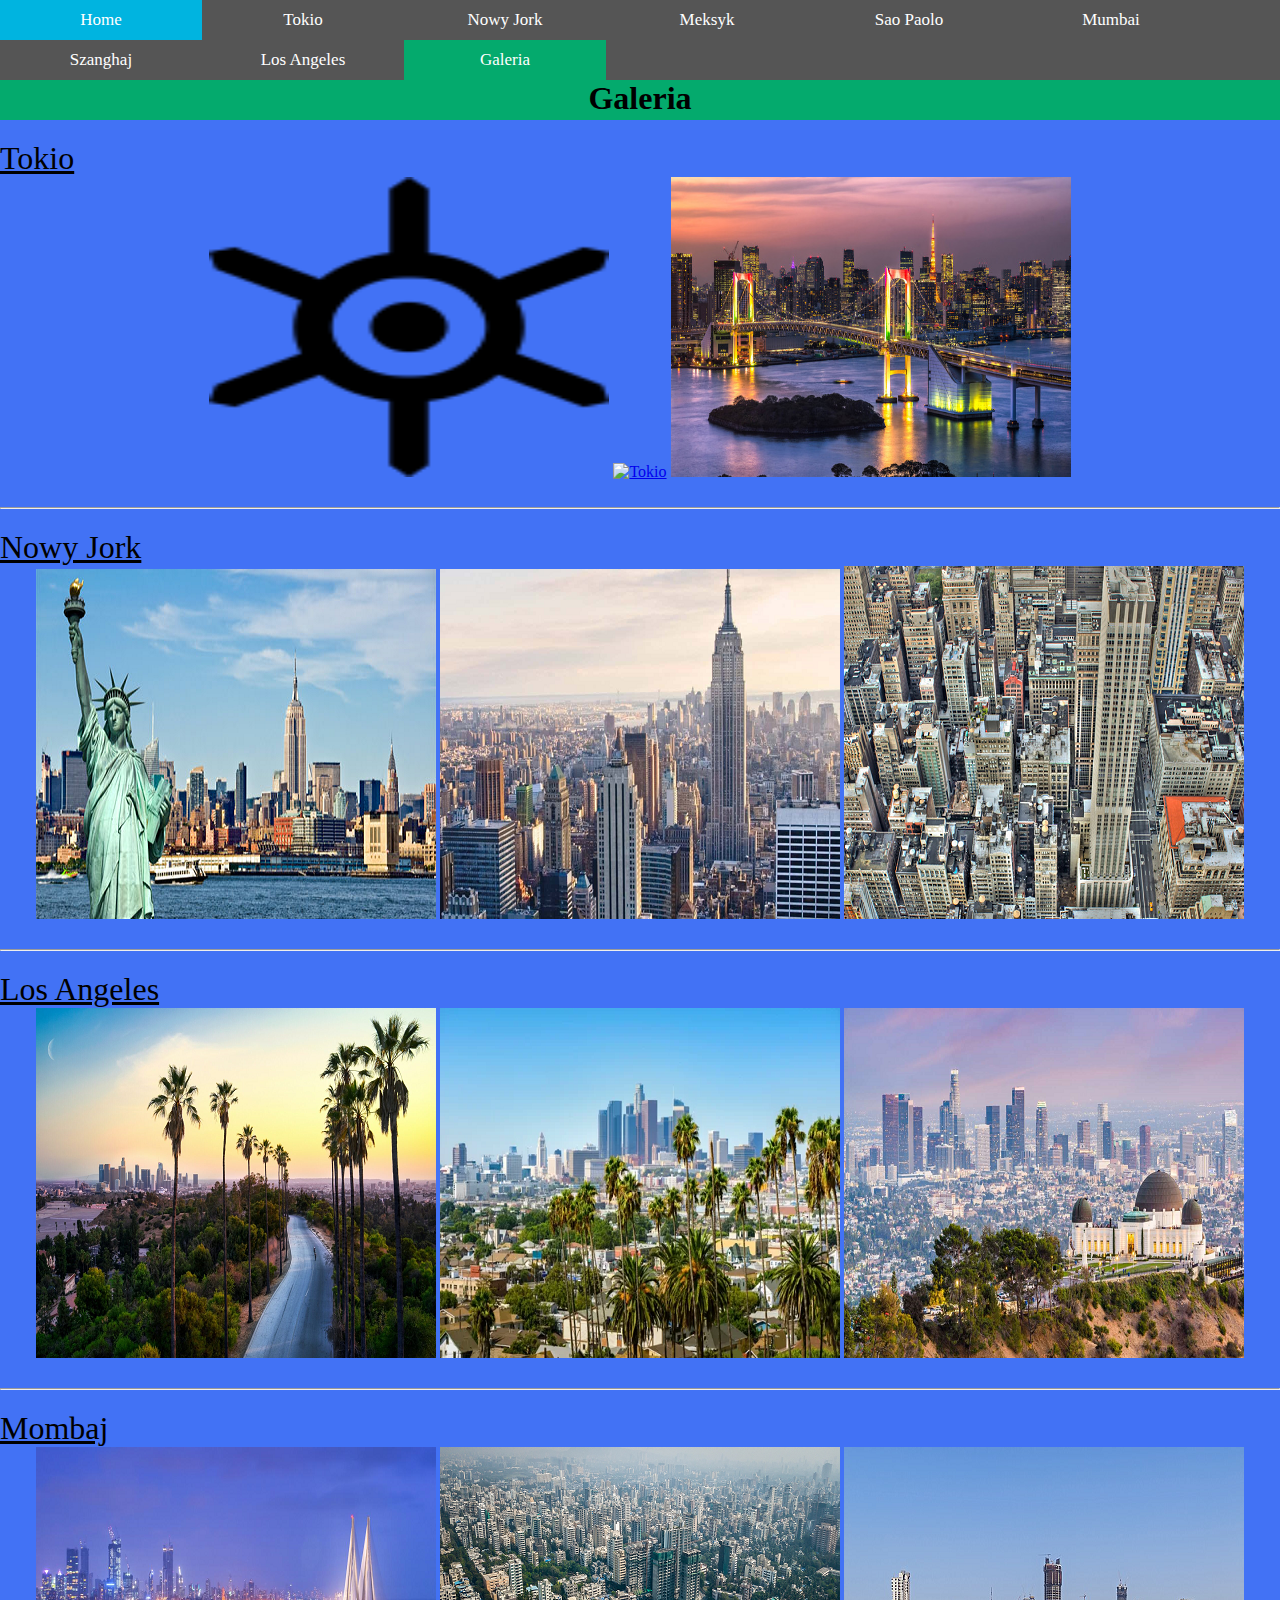
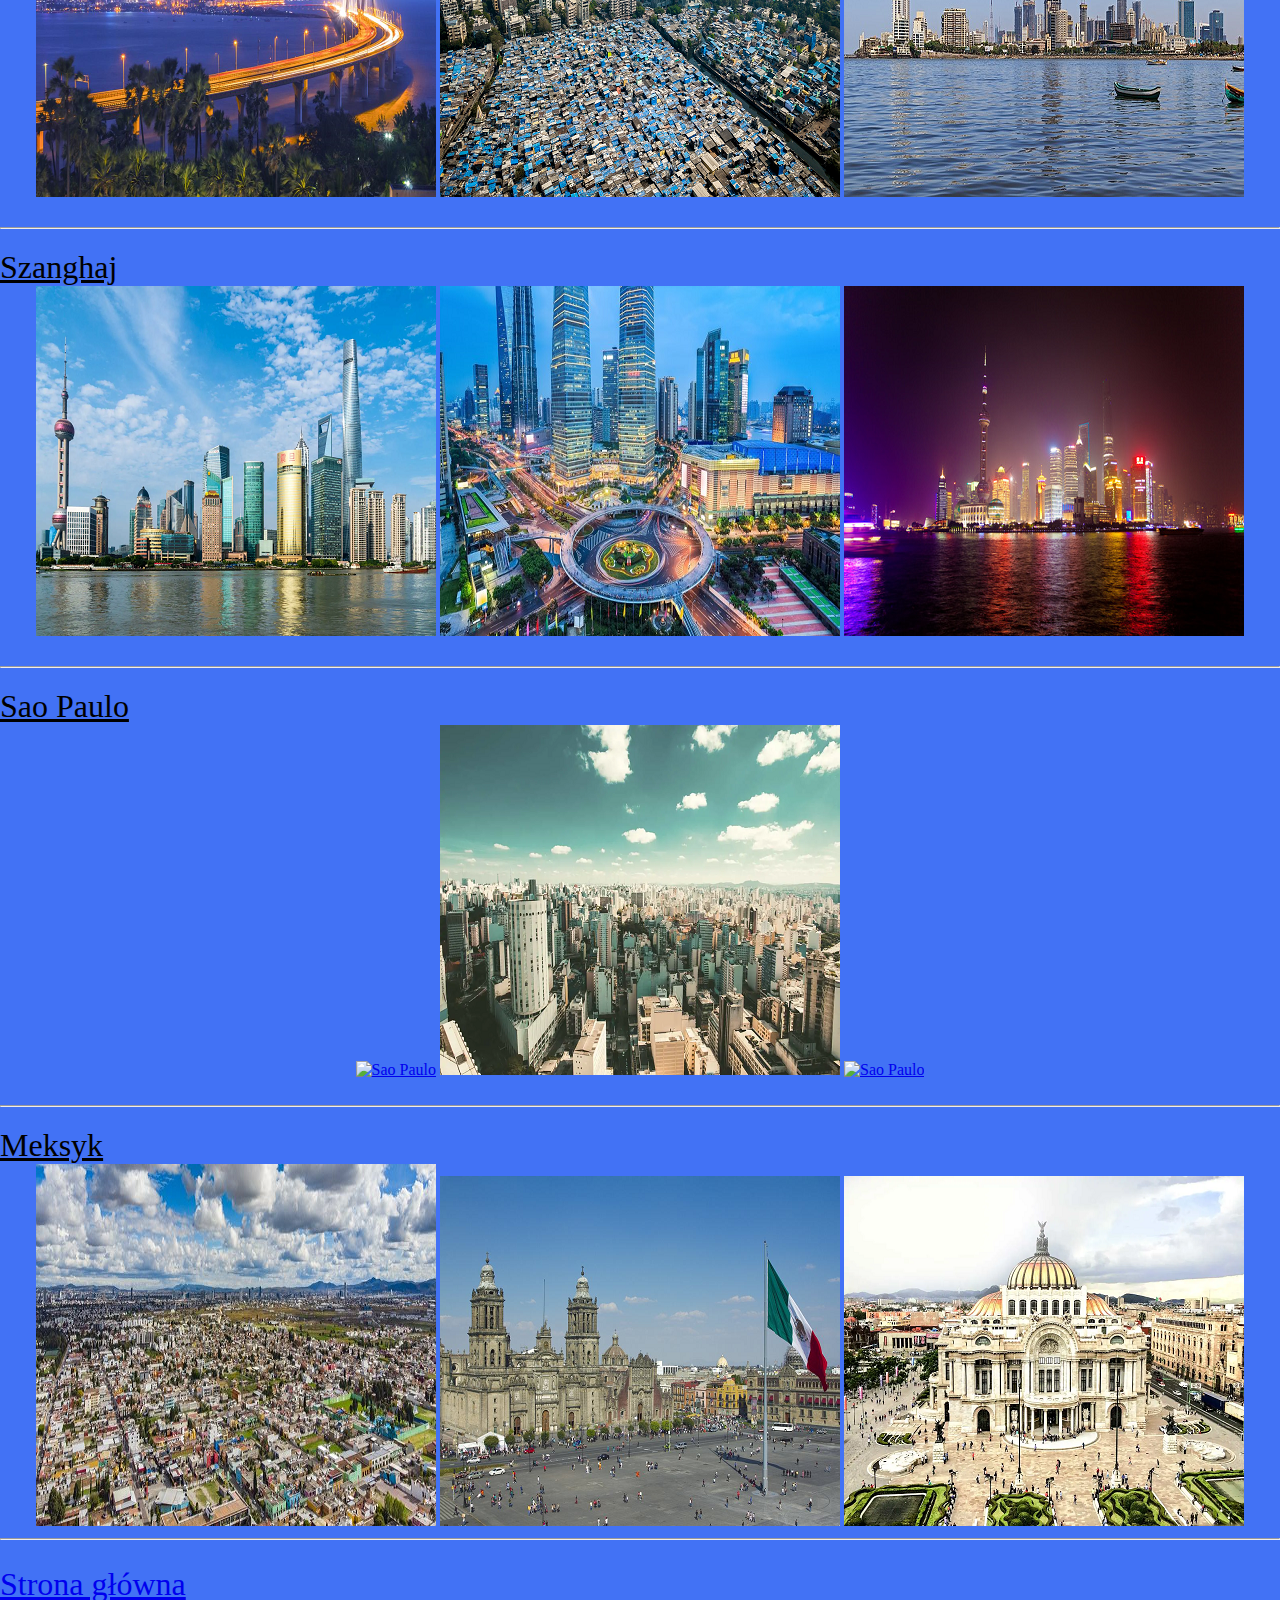
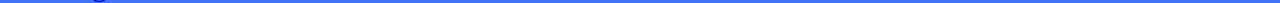
==== Galeria.html @ a0749c9e "Add files via upload" ====
<!DOCTYPE html>
<html lang=pl>
<head>
	<title>Galeria</title>
<meta charset=utf-8>
<link rel="stylesheet" href="css.css" type="text/css"/>
</head>
<body>
	<div class="navbar">
		<a href="index.html">Home</a>
		<a href="Tokio.html">Tokio</a>
		<a href="Nowy_Jork.html">Nowy Jork</a>
		<a href="Meksyk.html">Meksyk</a>
		<a href="Sao_Paolo.html">Sao Paolo</a>
		<a href="Mumbai.html">Mumbai</a>
		<a href="Szanghaj.html">Szanghaj</a>
		<a href="Los_Angeles.html">Los Angeles</a>
		<a class="active" href="Galeria.html">Galeria </a>
	  </div>
	  <div class="logo">Galeria</div>
<div class="rozdzial">Tokio</div>
<div  align="center"><a href="G1.html"><img class="zdj" src="Foto/Tokio.png" alt="Tokio" height="300px" width="400px"></a> <a href="G2.html"><img class="zdj" src="Foto/Tokio1.png" alt="Tokio" height="300px" width="400px"></a> <a href="G3.html"><img class="zdj" src="Foto/Tokio2.png" alt="Tokio" height="300px" width="400px"></a></div>
<br><hr>
<div class="rozdzial">Nowy Jork</div>
<div  align="center"><a href="G4.html"><img class="zdj" src="Foto/NJ1m.png" alt="Nowy Jork" ></a> <a href="G5.html"><img class="zdj" src="Foto/NJ2m.png" alt="Nowy Jork" ></a> <a href="G6.html"><img class="zdj" src="Foto/NJ3m.png" alt="Nowy Jork" ></a></div>
<br><hr>
<div class="rozdzial">Los Angeles</div>
<div  align="center"><a href="G7.html"><img class="zdj" src="Foto/LA1m.png" alt="Los Angeles" ></a> <a href="G8.html"><img class="zdj" src="Foto/LA2m.png" alt="Los Angeles" ></a> <a href="G9.html"><img class="zdj" src="Foto/LA3m.png" alt="Los Angeles" ></a></div>
<br><hr>
<div class="rozdzial">Mombaj</div>
<div  align="center"><a href="G10.html"><img class="zdj" src="Foto/MU1m.png" alt="Mombaj" ></a> <a href="G11.html"><img class="zdj" src="Foto/MU2m.png" alt="Mombaj" ></a> <a href="G12.html"><img class="zdj" src="Foto/MUm.png" alt="Mombaj" ></a></div>
<br><hr>
<div class="rozdzial">Szanghaj</div>
<div  align="center"><a href="G13.html"><img class="zdj" src="Foto/Sm.png" alt="Szanghaj" ></a> <a href="G14.html"><img class="zdj" src="Foto/S2m.png" alt="Szanghaj" ></a> <a href="G15.html"><img class="zdj" src="Foto/S1m.png" alt="Szanghaj" ></a></div>
<br><hr>
<div class="rozdzial">Sao Paulo</div>
<div  align="center"><a href="G16.html"><img class="zdj" src="Foto/Sp1m.png" alt="Sao Paulo" ></a> <a href="G17.html"><img class="zdj" src="Foto/SP2m.png" alt="Sao Paulo" ></a> <a href="G18.html"><img class="zdj" src="Foto/SP3m.png" alt="Sao Paulo" ></a></div>
<br><hr>
<div class="rozdzial">Meksyk</div>
<div  align="center"><a href="G19.html"><img class="zdj" src="Foto/M2m.png" alt="Meksyk" ></a> <a href="G20.html"><img class="zdj" src="Foto/M1m.png" alt="Meksyk" ></a> <a href="G21.html"><img class="zdj" src="Foto/M3m.png" alt="Meksyk" ></a></div>
<hr><br>
<a href="strona_glowna.html" text-align="center" class="link">Strona główna </a>



</body>
</html>
---- css.css ----
.navbar {
  width: 100%;
  background-color: #555;
  overflow: auto;
}


.navbar a {
  float: left;
  padding: 10px;
  color: white;
  text-decoration: none;
  font-size: 17px;
  width: 182px;
  text-align: center;

}


.navbar a:hover {
  background-color: #00B4E0;
}

.navbar a.active {
  background-color: #04AA6D;
}


@media screen and (max-width: 500px) {
  .navbar a {
    float: none;
    display: block;
    width: 100%;
    text-align: left;

  }
}

.navbara {
  width: 100%;
  background-color: #555;
  overflow: auto;
  position: fixed;
}


.navbara a {
  float: left;
  padding: 12px;
  color: white;
  text-decoration: none;
  font-size: 17px;
  width: 182px;
  text-align: center;

}


.navbara a:hover {
  background-color: #00B4E0;
}

.navbara a.active {
  background-color: #04AA6D;
}


@media screen and (max-width: 500px) {
  .navbar a {
    float: none;
    display: block;
    width: 100%;
    text-align: left;

  }
}

.logo1 {
  font-size: xx-large;
  font-weight: bold;
  background-color: rgb(153, 114, 31);
  height: 40px;
}

.logo {
  text-align: center;
  font-size: xx-large;
  font-weight: bold;
  background-color: #04AA6D;
  height: 40px;
}

body {
  margin: 0;
  background-color: #4272F5;
}

.rozdzial {

  margin-right: 5%;
  margin-top: 20px;
}

.rozdzial {
  font-size: xx-large;
  text-decoration: underline;
}

.tresc {
  font-size: 28px;

  margin-right: 5%;
}

.tabelka {
  font-size: x-large;
  font-style: italic;
  background-color: #4272F5;
  margin-right: 5%;
}

.godlo {
  margin-bottom: 102px;
}

.rozdzial1 {
  margin-left: 5%;
  margin-top: 20px;
  font-size: xx-large;
  text-decoration: underline;
  text-align: right;
}



.link {

  margin-top: 20px;
  font-size: xx-large;
}

footer {
  font-size: medium;
  background-color: cadetblue;
  width: 100%;
  height: 20px;
}

@media screen and (max-width: 1199px) {
  .rozdzial {
    font-size: x-large;
  }

  .tresc {
    font-size: large;
  }

  .tabelka {
    font-size: large;
  }

  .rozdzial1 {
    font-size: x-large;
  }

  .navbar {
    font-size: x-large;
  }

  .mapa {
    height: 400px;
    width: 400px;
  }

  .link {
    font-size: large;
  }
.logo1{font-size: xx-large;}
  .logo {
    font-size: xx-large;
  }

  .zdj {
    height: 190px;
    width: 210px;
  }
}

@media screen and (max-width: 599px) {
  .rozdzial {
    font-size: 20px;
  }

  .tresc {
    font-size: 17px;
  }

  .tabelka {
    font-size: 18px;
  }

  .rozdzial1 {
    font-size: 20px;
  }

  .navbar {
    font-size: x-large;
  }

  .mapa {
    height: 350px;
    width: 350px;
  }

  .link {
    font-size: 20px;
  }
  .logo1{font-size: x-large;}
  .logo {
    font-size: x-large;
  }

  .zdj {
    height: 100px;
    width: 130px;
  }
}

.link1 {
  font-size: xx-large;
}

.wszystko {
  float: left;
  width: 80%;
}

.menu2 {
  float: right;
  width: 20%;
  height: 100vw;
  background-color: rgb(153, 114, 31);
}

footer {
  clear: both;
}
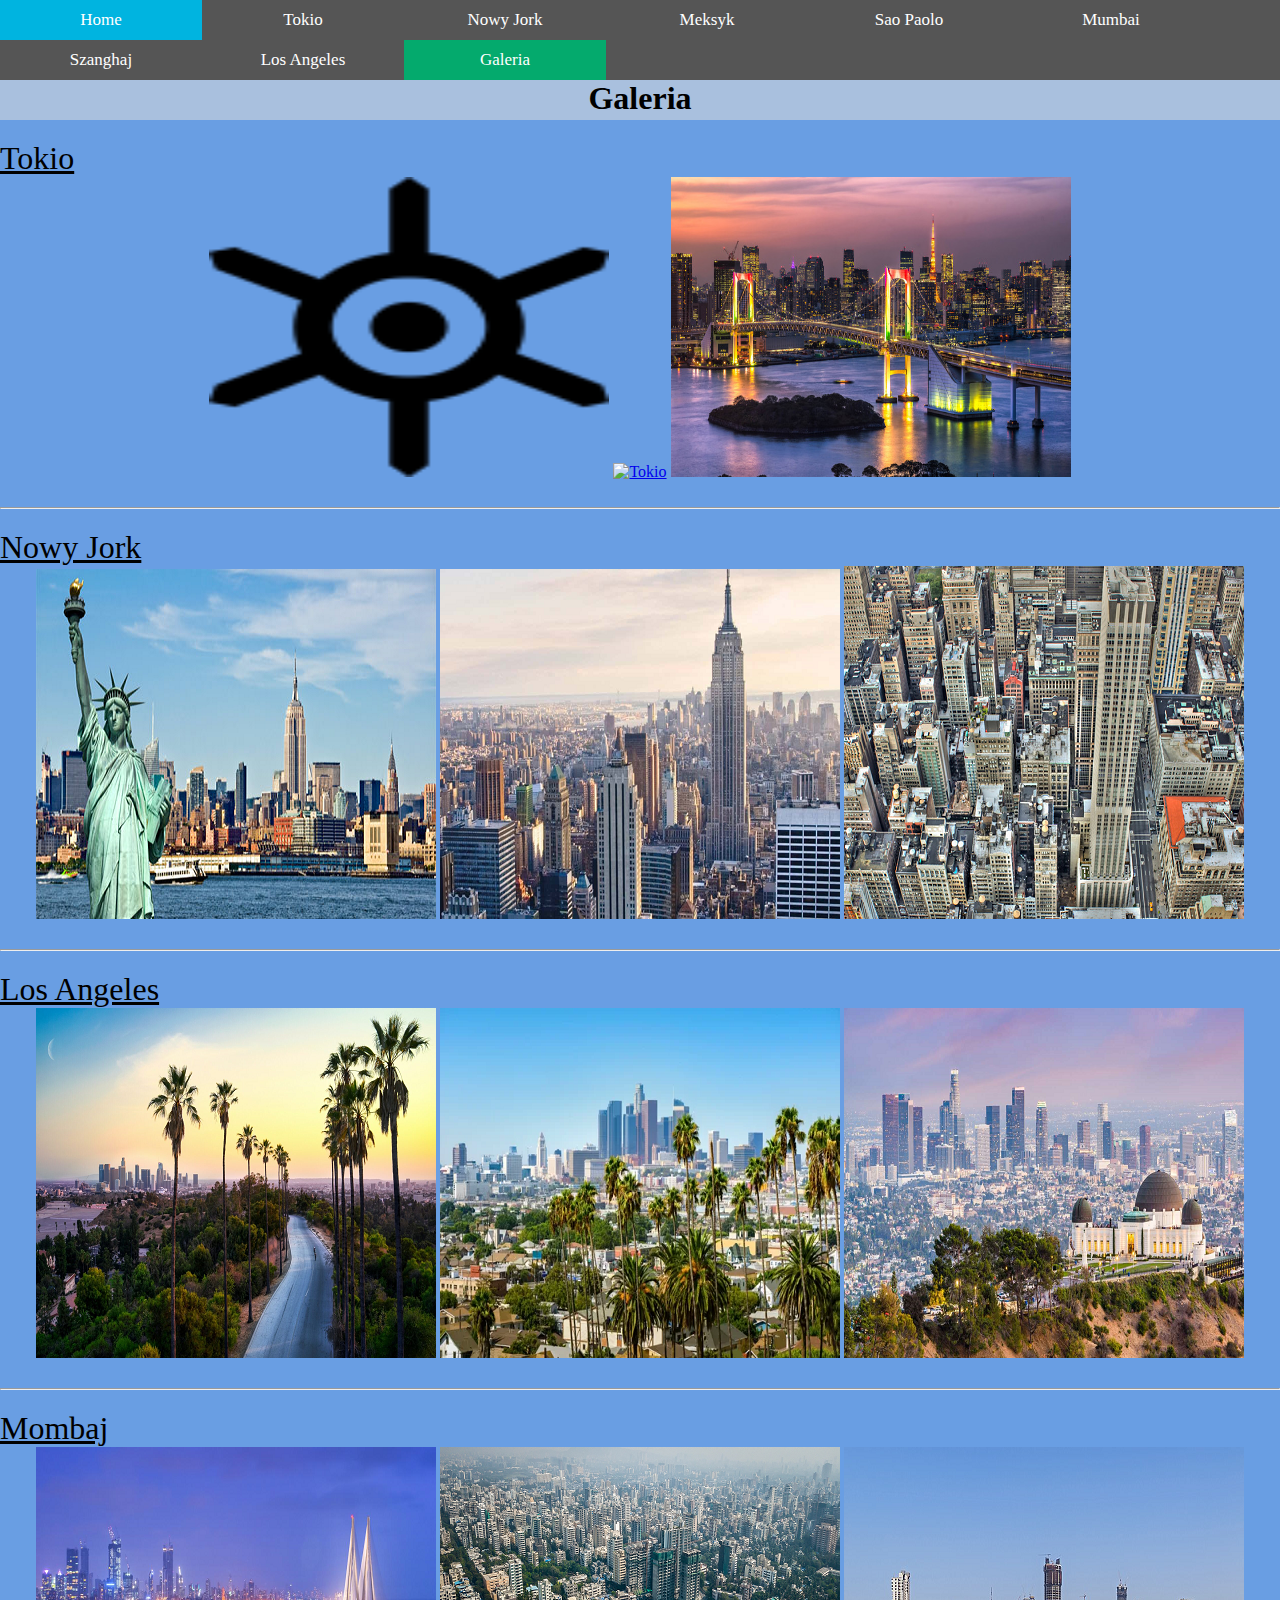
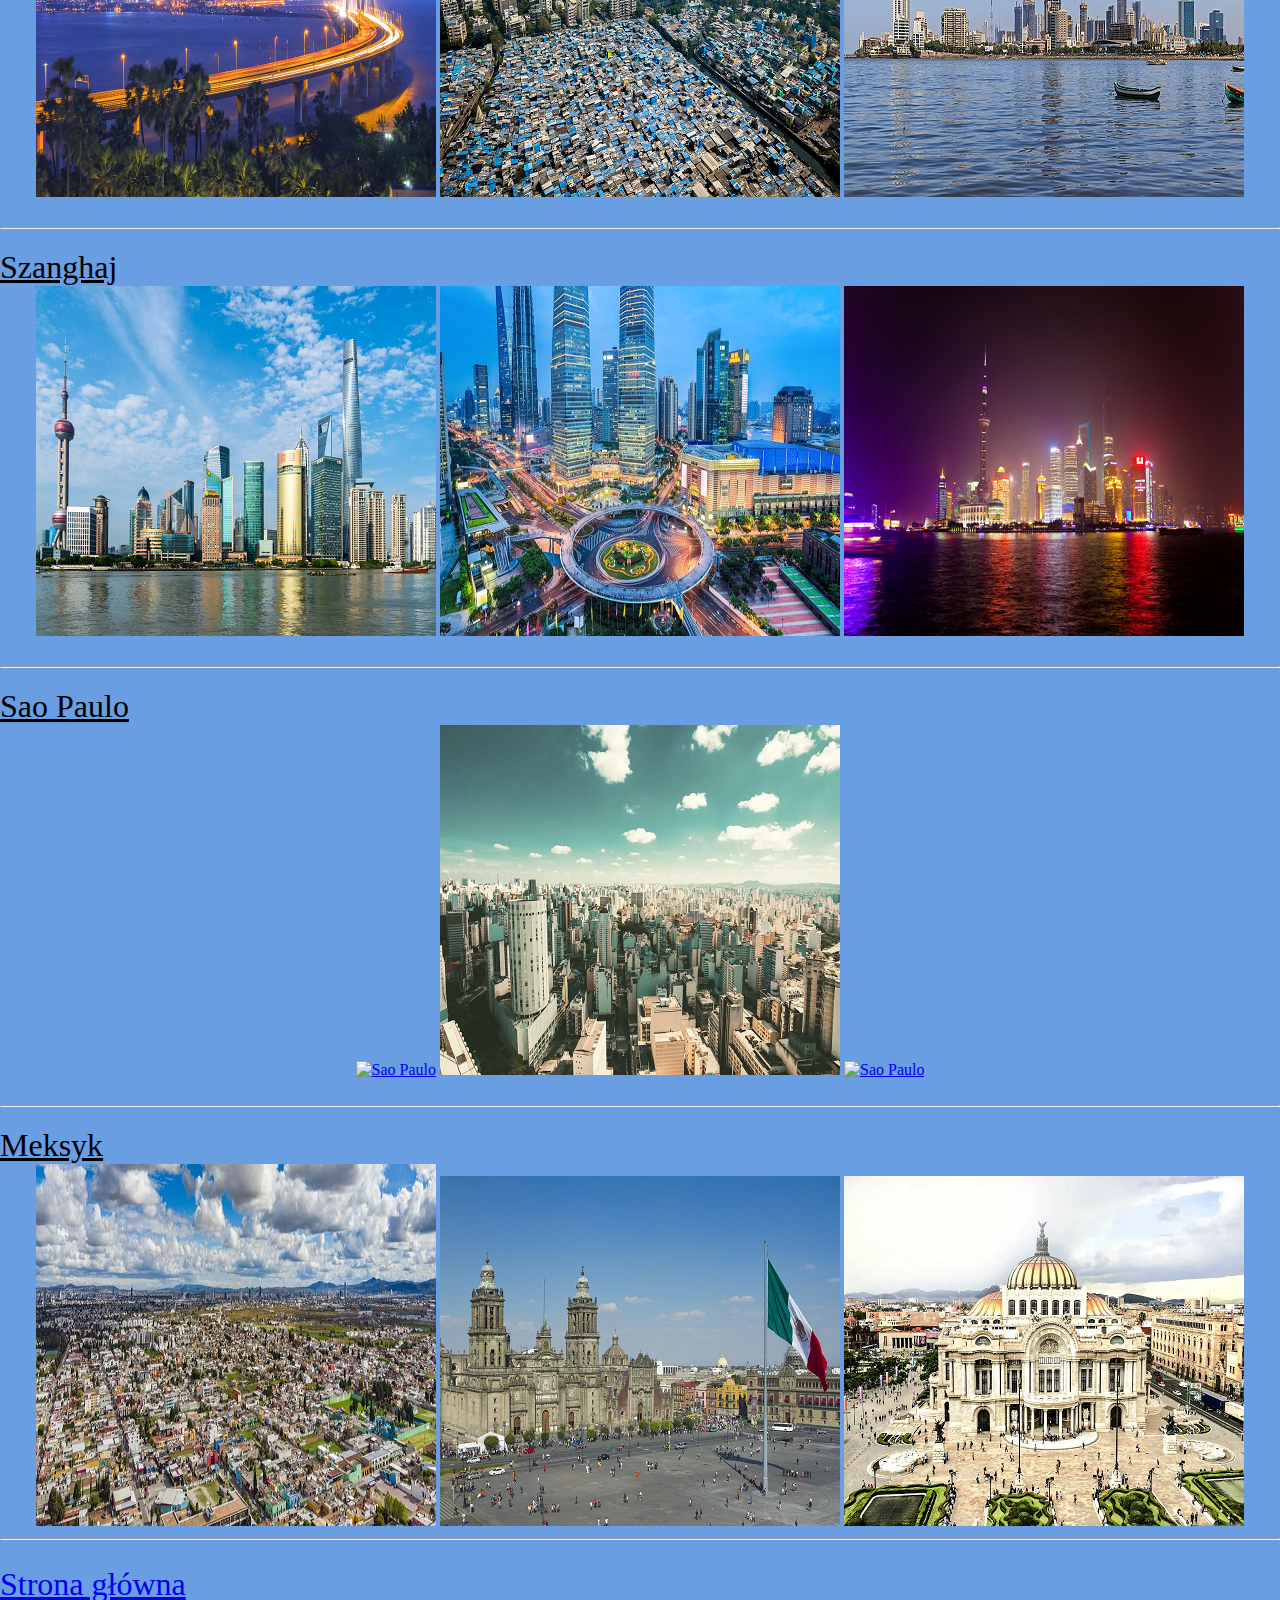
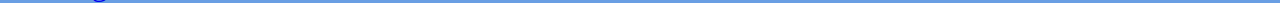
==== commit e1426b66: "Update Galeria.html" ====
--- a/Galeria.html
+++ b/Galeria.html
@@ -39,9 +39,9 @@
 <div class="rozdzial">Meksyk</div>
 <div  align="center"><a href="G19.html"><img class="zdj" src="Foto/M2m.png" alt="Meksyk" ></a> <a href="G20.html"><img class="zdj" src="Foto/M1m.png" alt="Meksyk" ></a> <a href="G21.html"><img class="zdj" src="Foto/M3m.png" alt="Meksyk" ></a></div>
 <hr><br>
-<a href="strona_glowna.html" text-align="center" class="link">Strona główna </a>
+<a href="index.html" text-align="center" class="link">Strona główna </a>
 
 
 
 </body>
-</html>+</html>
--- a/css.css
+++ b/css.css
@@ -38,7 +38,7 @@
 
 .navbara {
   width: 100%;
-  background-color: #555;
+  background-color: #2B415E;
   overflow: auto;
   position: fixed;
 }
@@ -57,11 +57,11 @@
 
 
 .navbara a:hover {
-  background-color: #00B4E0;
+  background-color: #A9C0DE;
 }
 
 .navbara a.active {
-  background-color: #04AA6D;
+  background-color: #A9C0DE;
 }
 
 
@@ -78,7 +78,7 @@
 .logo1 {
   font-size: xx-large;
   font-weight: bold;
-  background-color: rgb(153, 114, 31);
+  background-color: #A9C0DE;
   height: 40px;
 }
 
@@ -86,13 +86,13 @@
   text-align: center;
   font-size: xx-large;
   font-weight: bold;
-  background-color: #04AA6D;
+  background-color: #A9C0DE;
   height: 40px;
 }
 
 body {
   margin: 0;
-  background-color: #4272F5;
+  background-color: #699EE3;
 }
 
 .rozdzial {
@@ -115,7 +115,7 @@
 .tabelka {
   font-size: x-large;
   font-style: italic;
-  background-color: #4272F5;
+  background-color: #699EE3;
   margin-right: 5%;
 }
 
@@ -239,9 +239,9 @@
   float: right;
   width: 20%;
   height: 100vw;
-  background-color: rgb(153, 114, 31);
+  background-color: #8294AB;
 }
 
 footer {
   clear: both;
-}+}
